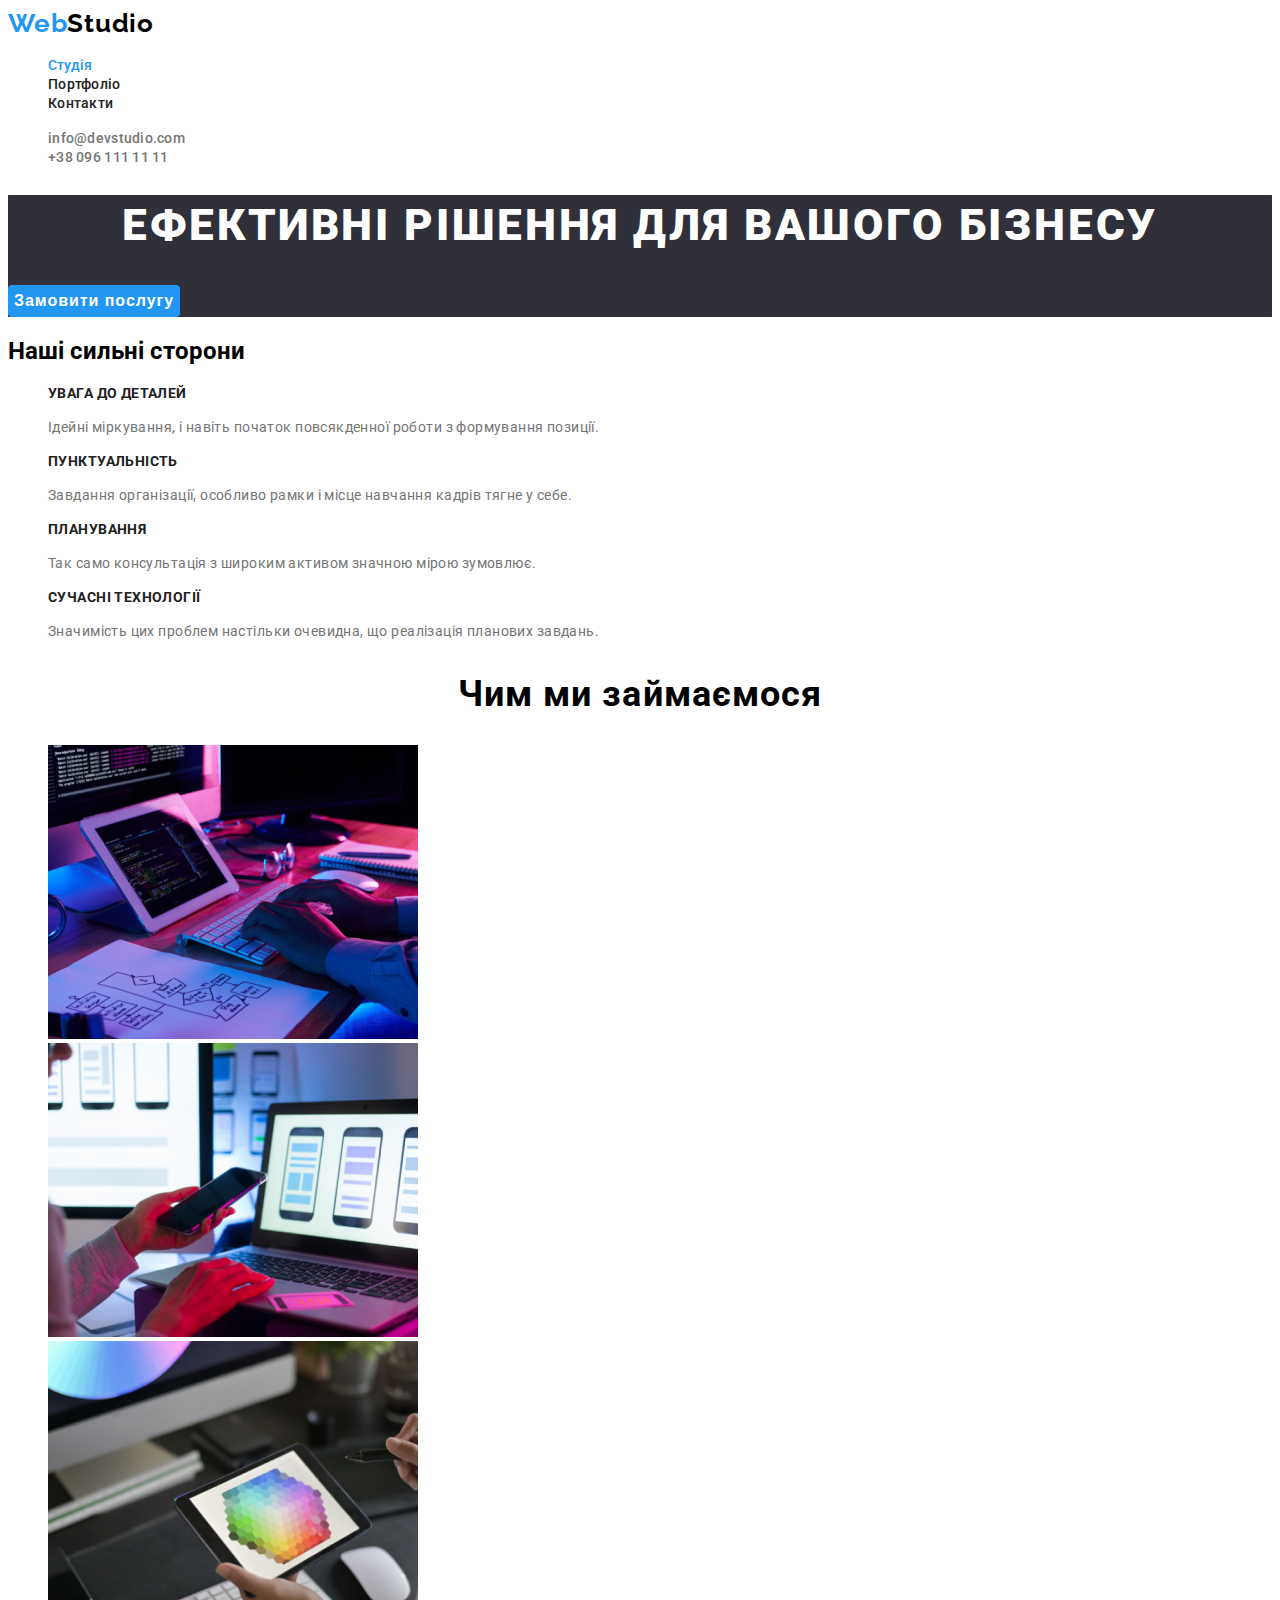
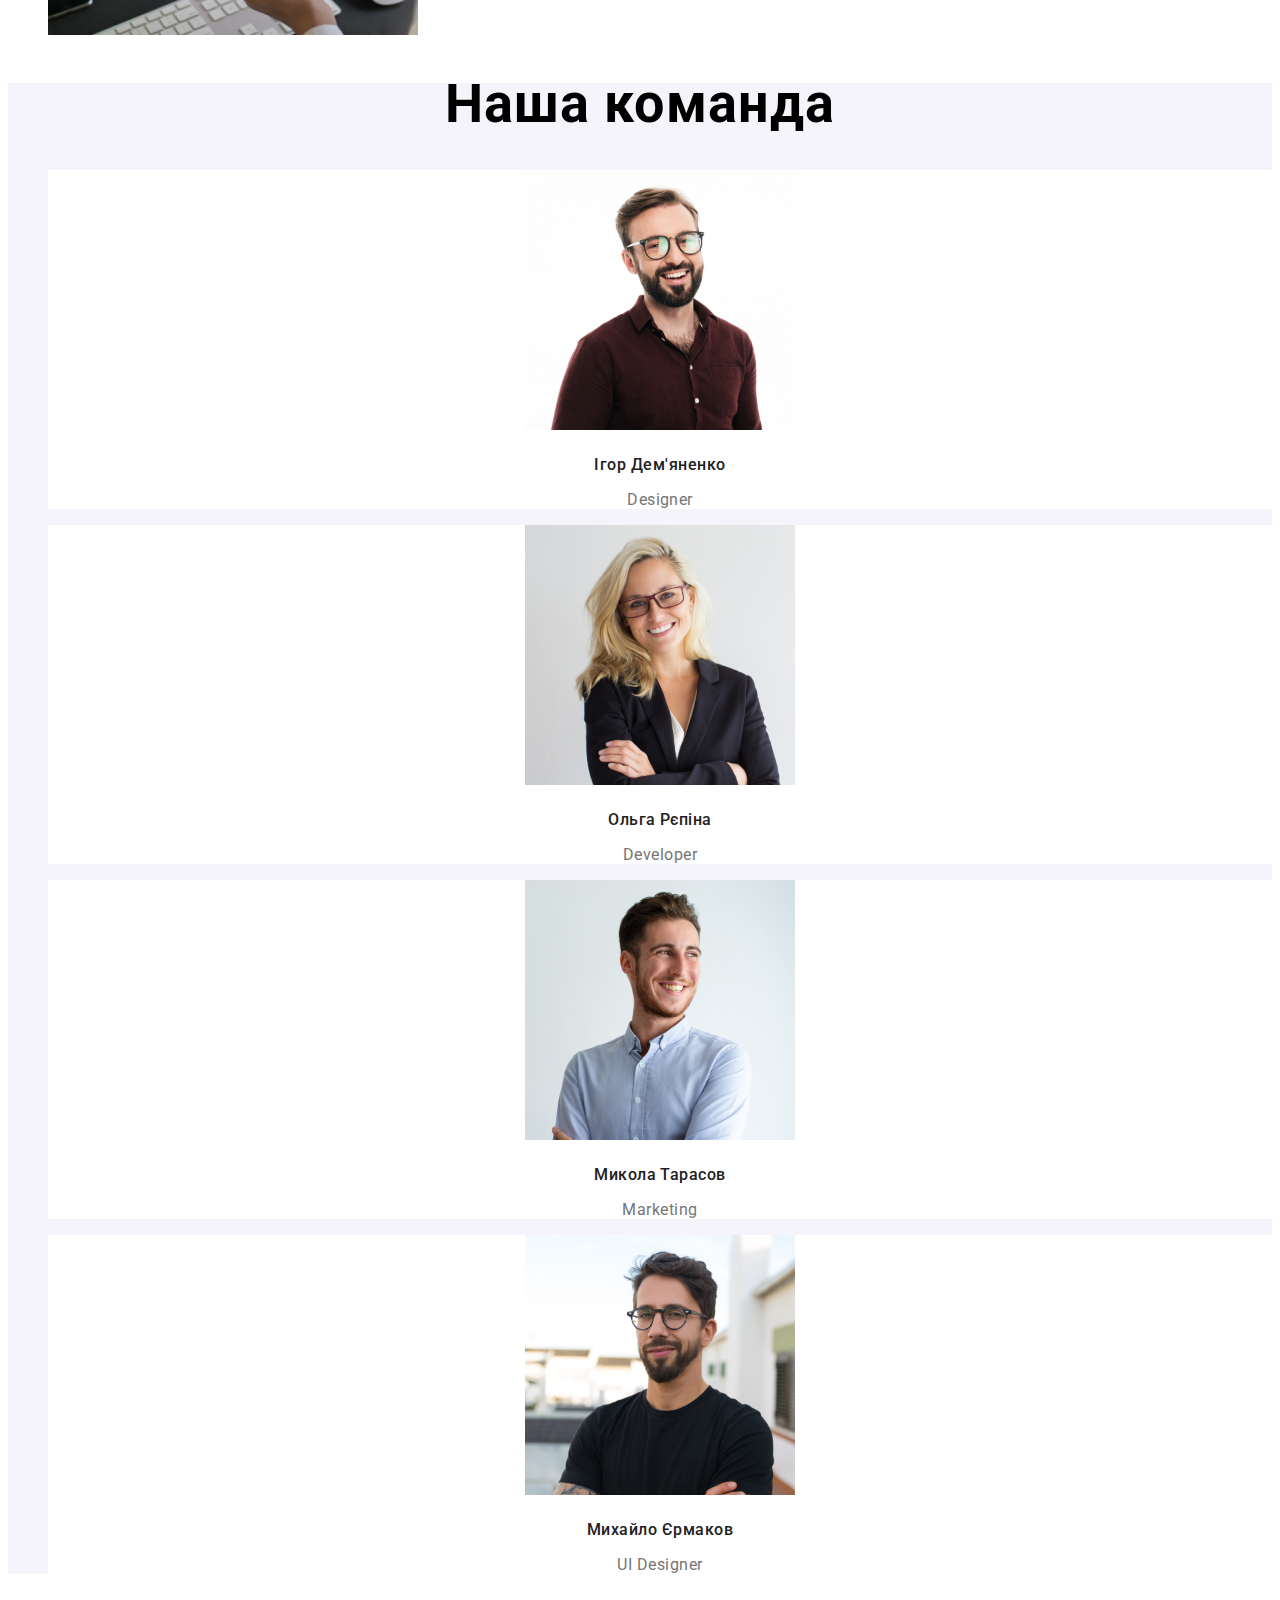
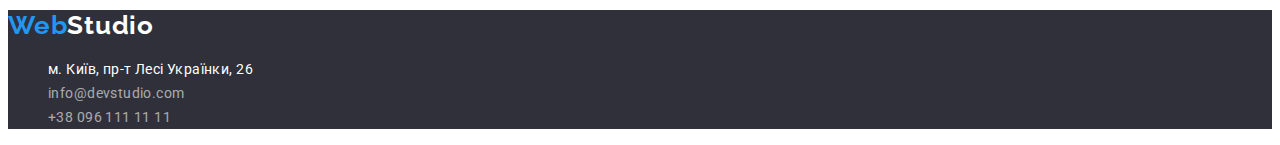
==== index.html @ 3b30a334 "Повторна здача на перевірку" ====
<!DOCTYPE html>
<html lang="ukr">
  <head>
    <meta charset="UTF-8" />
    <meta http-equiv="X-UA-Compatible" content="IE=edge" />
    <meta name="viewport" content="width=device-width, initial-scale=1.0" />
    <title>WebStudio</title>
    <link rel="preconnect" href="https://fonts.googleapis.com" />
    <link rel="preconnect" href="https://fonts.gstatic.com" crossorigin />
    <link
      href="https://fonts.googleapis.com/css2?family=Raleway:ital,wght@0,300;0,400;0,500;0,600;0,700;0,800;0,900;1,300;1,400;1,500;1,600;1,700;1,800;1,900&family=Roboto:ital,wght@0,300;0,400;0,500;0,700;0,900;1,300;1,400;1,500;1,700;1,900&display=swap"
      rel="stylesheet"
    />
    <link rel="stylesheet" href="./css/styles.css" />
  </head>
  <body>
    <header>
      <nav>
        <a href="/index.html" class="main-logo"
          >Web<span class="main-logo-span">Studio</span></a
        >
        <ul>
          <li><a href="./index.html" class="header-link-current">Студія</a></li>
          <li>
            <a href="./portfolio.html" class="header-link">Портфоліо</a>
          </li>
          <li><a href="" class="header-link">Контакти</a></li>
        </ul>
      </nav>
      <ul>
        <li>
          <a href="mailto:info@devstudio.com" class="header-contacts"
            >info@devstudio.com</a
          >
        </li>
        <li>
          <a href="tel:+380961111111" class="header-contacts"
            >+38 096 111 11 11</a
          >
        </li>
      </ul>
    </header>
    <main>
      <section class="effective-solutions">
        <h1 class="effective-solutions">
          ЕФЕКТИВНІ РІШЕННЯ ДЛЯ ВАШОГО БІЗНЕСУ
        </h1>
        <button type="button" class="button-main">Замовити послугу</button>
      </section>
      <section>
        <h2>Наші сильні сторони</h2>
        <ul>
          <li>
            <h3 class="strengths-title">УВАГА ДО ДЕТАЛЕЙ</h3>
            <p class="strengths-p">
              Ідейні міркування, і навіть початок повсякденної роботи з
              формування позиції.
            </p>
          </li>
          <li>
            <h3 class="strengths-title">ПУНКТУАЛЬНІСТЬ</h3>
            <p class="strengths-p">
              Завдання організації, особливо рамки і місце навчання кадрів тягне
              у себе.
            </p>
          </li>
          <li>
            <h3 class="strengths-title">ПЛАНУВАННЯ</h3>
            <p class="strengths-p">
              Так само консультація з широким активом значною мірою зумовлює.
            </p>
          </li>
          <li>
            <h3 class="strengths-title">СУЧАСНІ ТЕХНОЛОГІЇ</h3>
            <p class="strengths-p">
              Значимість цих проблем настільки очевидна, що реалізація планових
              завдань.
            </p>
          </li>
        </ul>
      </section>
      <section>
        <h2 class="what-we-do">Чим ми займаємося</h2>
        <ul>
          <li>
            <a href="" class="example"
              ><img
                src="./images/desktop1.png"
                alt="Робочий стіл №1"
                width="370"
                height="294"
              />
            </a>
          </li>
          <li>
            <a href=""
              ><img
                src="./images/desktop2.png"
                alt="Робочий стіл №2"
                width="370"
                height="294"
              />
            </a>
          </li>
          <li>
            <a href=""
              ><img
                src="./images/desktop3.png"
                alt="Робочий стіл №3"
                width="370"
                height="294"
              />
            </a>
          </li>
        </ul>
      </section>
      <section class="our-team">
        <h2 class="team-main-h">Наша команда</h2>
        <ul>
          <li class="members-team">
            <img
              src="./images/Ігор_Дем'яненко.jpg"
              alt="Ігор Дем'яненко"
              width="270"
              height="260"
            />
            <h3 class="team-h">Ігор Дем'яненко</h3>
            <p class="team-p">Designer</p>
          </li>
          <li class="members-team">
            <img
              src="./images/Ольга_Рєпіна.jpg"
              alt="Ольга Рєпіна"
              width="270"
              height="260"
            />
            <h3 class="team-h">Ольга Рєпіна</h3>
            <p class="team-p">Developer</p>
          </li>
          <li class="members-team">
            <img
              src="./images/Микола_Тарасов.jpg"
              alt="Микола Тарасов"
              width="270"
              height="260"
            />
            <h3 class="team-h">Микола Тарасов</h3>
            <p class="team-p">Marketing</p>
          </li>
          <li class="members-team">
            <img
              src="./images/Михайло_Єрмаков.jpg"
              alt="Михайло Єрмаков"
              width="270"
              height="260"
            />
            <h3 class="team-h">Михайло Єрмаков</h3>
            <p class="team-p">UI Designer</p>
          </li>
        </ul>
      </section>
    </main>
    <footer>
      <a href="/index.html" class="footer-logo"
        >Web<span class="footer-logo-span">Studio</span></a
      >
      <address>
        <ul>
          <li>
            <a
              href="https://www.google.com/maps/place/%D0%B1%D1%83%D0%BB%D1%8C%D0%B2%D0%B0%D1%80+%D0%9B%D0%B5%D1%81%D1%96+%D0%A3%D0%BA%D1%80%D0%B0%D1%97%D0%BD%D0%BA%D0%B8,+26,+%D0%9A%D0%B8%D1%97%D0%B2,+02000/@50.4265807,30.5383858,17z/data=!3m1!4b1!4m5!3m4!1s0x40d4cf0e033ecbe9:0x57a4dffefec77da0!8m2!3d50.4265807!4d30.5383858"
              class="footer-address"
              >м. Київ, пр-т Лесі Українки, 26</a
            >
          </li>
          <li>
            <a href="mailto:info@devstudio.com" class="footer-contacts"
              >info@devstudio.com</a
            >
          </li>
          <li>
            <a href="tel:+380961111111" class="footer-contacts"
              >+38 096 111 11 11</a
            >
          </li>
        </ul>
      </address>
    </footer>
  </body>
</html>
---- css/styles.css ----
:root {
    --primary-text-color: #757575;
    --next-primary-text-color: #000000;
    --title-text-color: #212121;
    --accent-color: #2196F3;
    --main-background-color: #ffffff;
    --accent-background-color: #2F303A;
    --main-team-color: #F5F4FA;
    --footer-contacts-color: #FFFFFF99;
}
body {
    background-color: var(--main-background-color);
    font-family: 'Roboto', sans-serif;
} 

/* Розмічаємо хедер сторінки */
/* Головний логотип */
.main-logo {
    color: var(--accent-color);
    font-family: 'Raleway';
    font-style: normal;
    font-weight: 700;
    font-size: 26px;
    line-height: 31px;
    letter-spacing: 0.03em;
}
.main-logo-span {
    color: var(--next-primary-text-color);
}

/* Головна навігація */
.header-link {
    color: var(--title-text-color);
    font-style: normal;                                                                                                                                                              
    font-weight: 500;
    font-size: 14px;
    line-height: 16px;
    letter-spacing: 0.02em;
}

.header-link-current {
    color: var(--accent-color);
    font-size: 14px;
    font-weight: 500;

}
.header-link:hover,
.header-link:focus {
    color: var(--accent-color);
}

/* Контакти в хедері */
.header-contacts {
    color: var(--primary-text-color);
    font-style: normal;
    font-weight: 500;
    font-size: 14px;
    line-height: 16px;
    letter-spacing: 0.02em;
}
.header-contacts:hover {
   color: var(--accent-color);
}

/* Тіло сайту */
li {
    list-style-type: none;
}
a {
    text-decoration: none;

}
.effective-solutions {
    background-color: var(--accent-background-color);
    color: var(--main-background-color);
    font-weight: 900;
    font-size: 44px;
    line-height: 60px;
    text-align: center;
    letter-spacing: 0.06em;
    text-transform: uppercase;
}


/* Розмічаємо всі кнопки сайту */
.button-main, .projects-button {
cursor: pointer;
}
.button-main {
    background-color: var(--accent-color);
    color: var(--main-background-color);
    border: none;
    border-radius: 4px;
    font-weight: 700;
    font-size: 16px;
    line-height: 30px;
    display: flex;
    align-items: center;
    text-align: center;
    letter-spacing: 0.06em;
}

.projects-button-nav {
    background-color: var(--main-team-color);
    color: var(--title-text-color);
    border: none;
    border-radius: 4px;
    font-weight: 500;
    font-size: 16px;
    line-height: 26px;
    text-align: center;
    letter-spacing: 0.03em;
}
.projects-button:hover, .projects-button:active, .projects-button:focus {
    background-color: var(--accent-color);
    color: var(--main-background-color);
}

/* Розмічаємо сильні сторони */
.what-we-do, .our-team {
    font-style: normal;
    font-weight: 700;
    font-size: 36px;
    line-height: 42px;
    text-align: center;
    letter-spacing: 0.03em;
}
.strengths-title {
    color: var(--title-text-color);
    font-weight: 700;
    font-size: 14px;
    line-height: 16px;
    letter-spacing: 0.03em;
    text-transform: uppercase;
}
.strengths-p {
    color: var(--primary-text-color);
    font-weight: 400;
    font-size: 14px;
    line-height: 24px;
    letter-spacing: 0.03em;
}



/* Наша команда */
.our-team {
    background-color: var(--main-team-color)
}
.members-team {
    background-color: var(--main-background-color);
}
.team-h {
    color: var(--title-text-color);
    font-weight: 500;
    font-size: 16px;
    line-height: 19px;
    text-align: center;
    letter-spacing: 0.03em;
}
.team-p {
    color: var(--primary-text-color);
    font-weight: 400;
    font-size: 16px;
    line-height: 19px;
    text-align: center;
    letter-spacing: 0.03em;
}


/* Розмічаємо Portfolio */
.projects-h {
    color: var(--title-text-color);
    font-weight: 700;
    font-size: 18px;
    line-height: 36px;
    letter-spacing: 0.06em;
}
.projects-p {
    color: var(--primary-text-color);
    font-weight: 400;
    font-size: 16px;
    line-height: 30px;
    letter-spacing: 0.03em;
}


/* Розмічаємо футер сторінки */
footer {
    background-color: var(--accent-background-color);
}
.footer-logo {
    color: var(--accent-color);
    font-family: 'Raleway', sans-serif;
    font-style: normal;
    font-weight: 700;
    font-size: 26px;
    line-height: 31px;
    letter-spacing: 0.03em;
}
.footer-logo-span {
    color:var(--main-background-color);
}
.footer-address {
    color: var(--main-background-color);
    font-style: normal;
    font-weight: 400;
    font-size: 14px;
    line-height: 24px;
    letter-spacing: 0.03em;
}
.footer-contacts {
    color: var(--footer-contacts-color);
    font-style: normal;
    font-weight: 400;
    font-size: 14px;
    line-height: 24px;
    letter-spacing: 0.03em;
}
.footer-address:hover, .footer-address:focus, .footer-contacts:hover, .footer-contacts:focus {
    color: var(--accent-color)
}
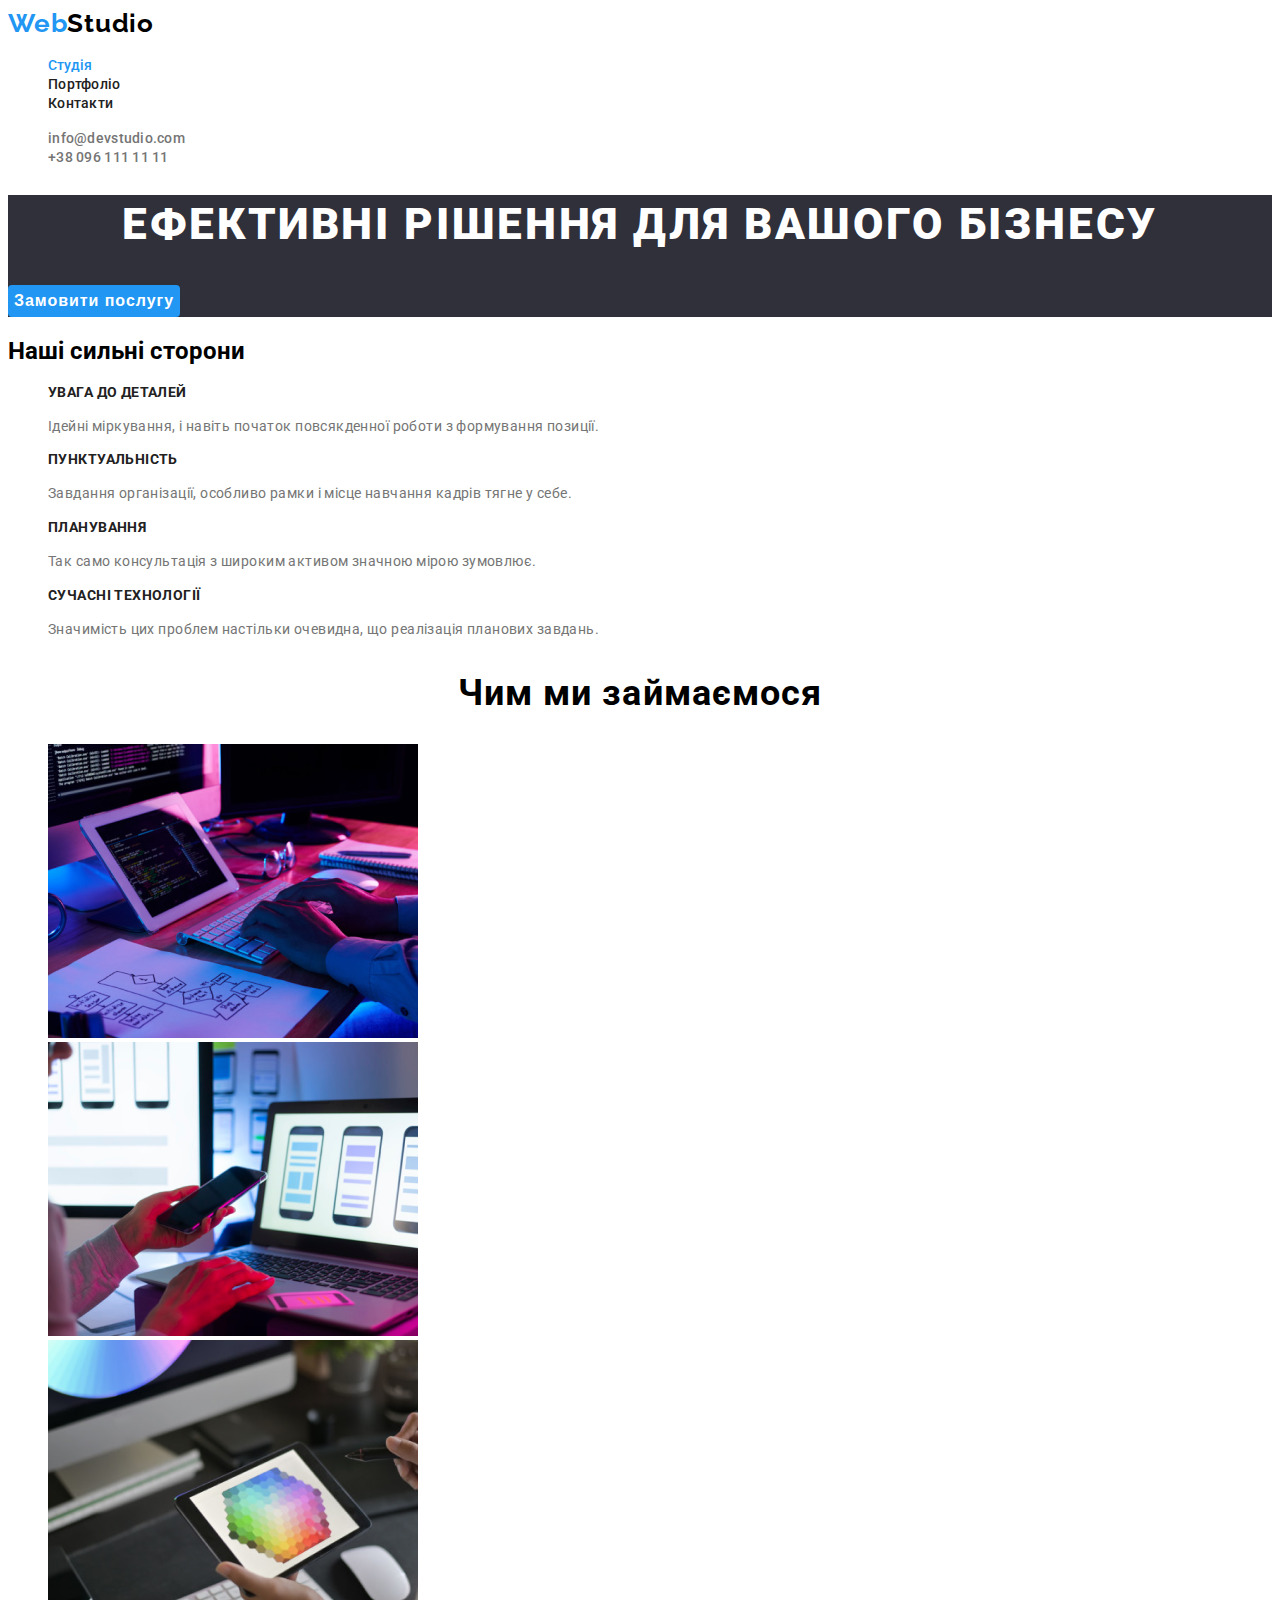
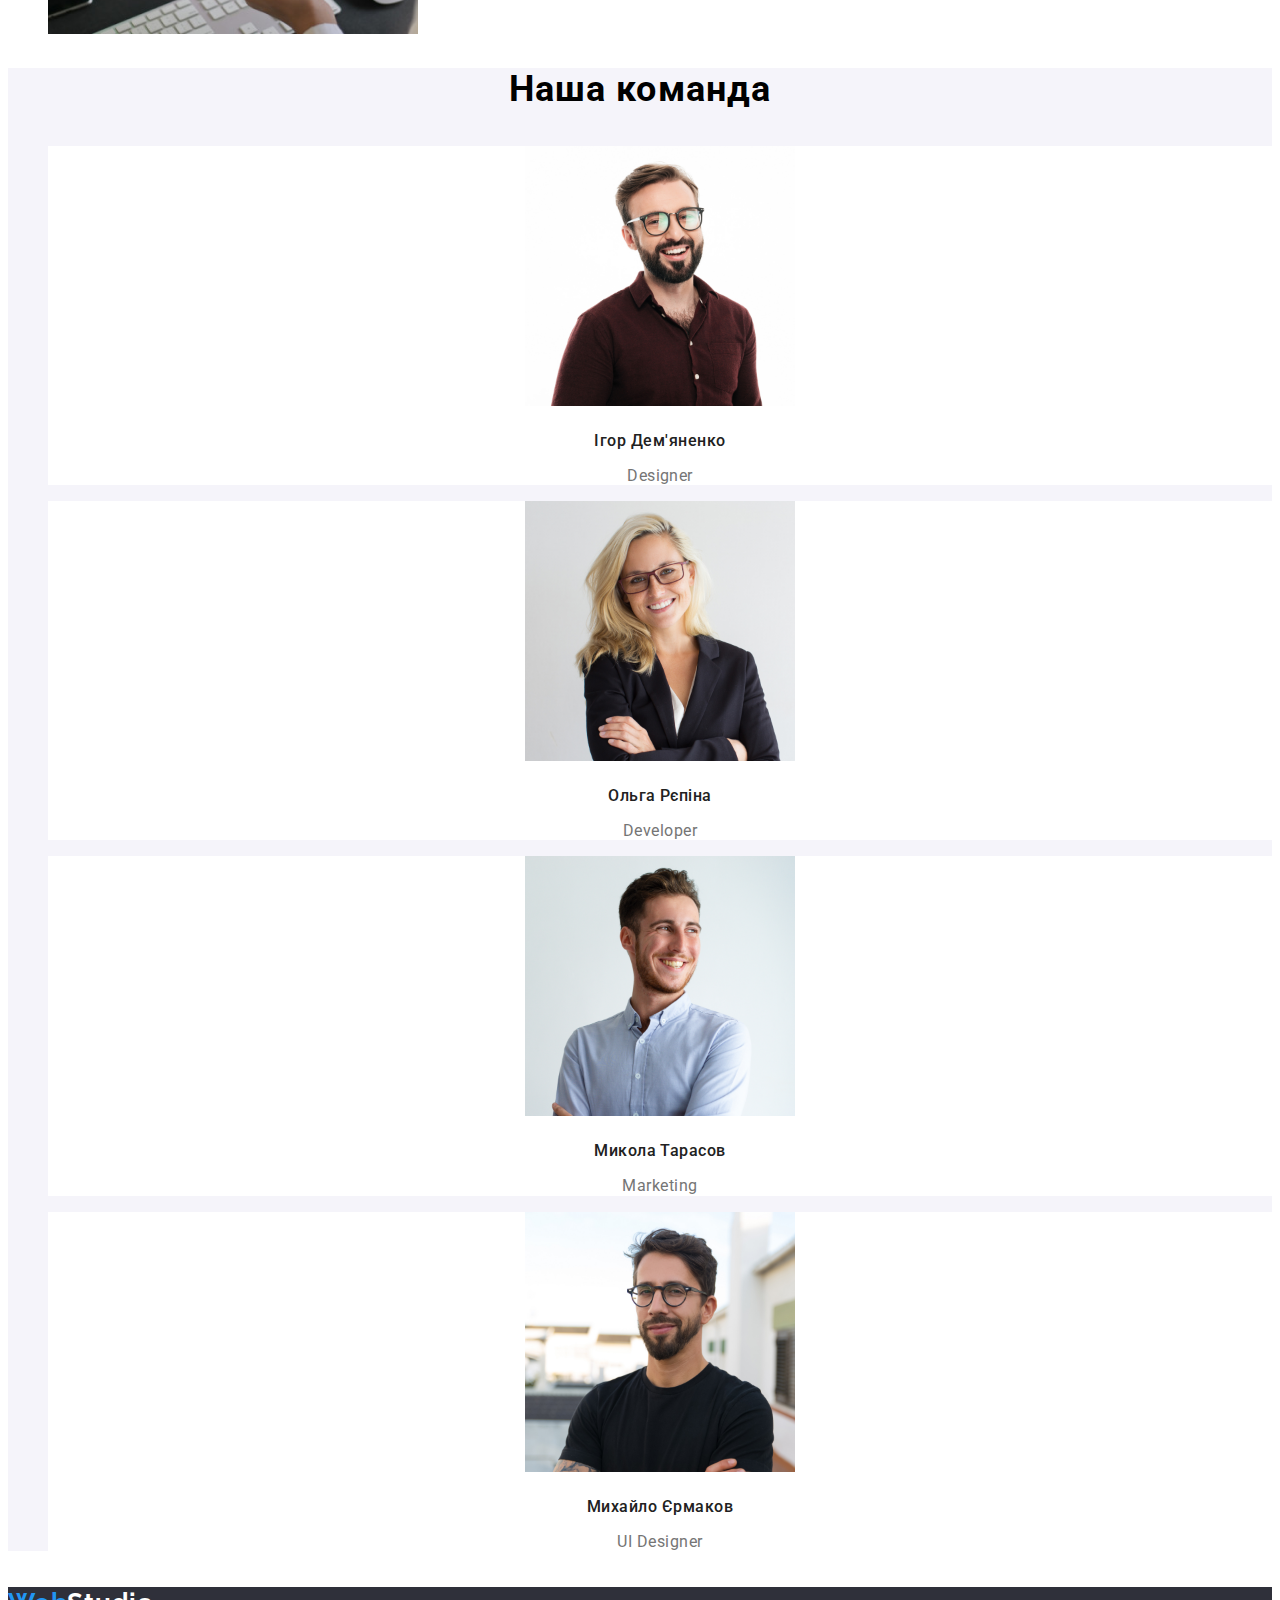
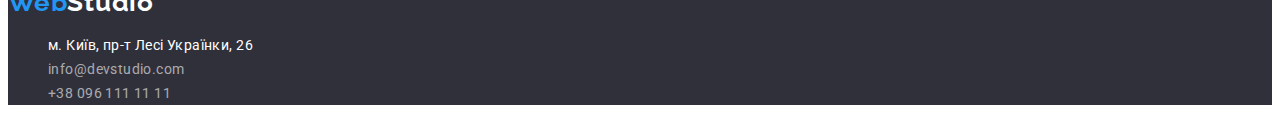
==== commit 9ce39c08: "Усе виправлено, окрім кнопок у портфоліо" ====
--- a/index.html
+++ b/index.html
@@ -8,7 +8,7 @@
     <link rel="preconnect" href="https://fonts.googleapis.com" />
     <link rel="preconnect" href="https://fonts.gstatic.com" crossorigin />
     <link
-      href="https://fonts.googleapis.com/css2?family=Raleway:ital,wght@0,300;0,400;0,500;0,600;0,700;0,800;0,900;1,300;1,400;1,500;1,600;1,700;1,800;1,900&family=Roboto:ital,wght@0,300;0,400;0,500;0,700;0,900;1,300;1,400;1,500;1,700;1,900&display=swap"
+      href="https://fonts.googleapis.com/css2?family=Raleway:wght@700&family=Roboto:wght@400;500;700;900&display=swap"
       rel="stylesheet"
     />
     <link rel="stylesheet" href="./css/styles.css" />
@@ -19,15 +19,19 @@
         <a href="/index.html" class="main-logo"
           >Web<span class="main-logo-span">Studio</span></a
         >
-        <ul>
-          <li><a href="./index.html" class="header-link-current">Студія</a></li>
+        <ul class="main-nav">
+          <li>
+            <a href="./index.html" class="header-link-current">Студія</a>
+          </li>
           <li>
             <a href="./portfolio.html" class="header-link">Портфоліо</a>
           </li>
-          <li><a href="" class="header-link">Контакти</a></li>
+          <li>
+            <a href="" class="header-link">Контакти</a>
+          </li>
         </ul>
       </nav>
-      <ul>
+      <ul class="main-contacts">
         <li>
           <a href="mailto:info@devstudio.com" class="header-contacts"
             >info@devstudio.com</a
@@ -49,30 +53,30 @@
       </section>
       <section>
         <h2>Наші сильні сторони</h2>
-        <ul>
+        <ul class="strengths">
           <li>
             <h3 class="strengths-title">УВАГА ДО ДЕТАЛЕЙ</h3>
-            <p class="strengths-p">
+            <p class="strengths-text">
               Ідейні міркування, і навіть початок повсякденної роботи з
               формування позиції.
             </p>
           </li>
           <li>
             <h3 class="strengths-title">ПУНКТУАЛЬНІСТЬ</h3>
-            <p class="strengths-p">
+            <p class="strengths-text">
               Завдання організації, особливо рамки і місце навчання кадрів тягне
               у себе.
             </p>
           </li>
           <li>
             <h3 class="strengths-title">ПЛАНУВАННЯ</h3>
-            <p class="strengths-p">
+            <p class="strengths-text">
               Так само консультація з широким активом значною мірою зумовлює.
             </p>
           </li>
           <li>
             <h3 class="strengths-title">СУЧАСНІ ТЕХНОЛОГІЇ</h3>
-            <p class="strengths-p">
+            <p class="strengths-text">
               Значимість цих проблем настільки очевидна, що реалізація планових
               завдань.
             </p>
@@ -81,7 +85,7 @@
       </section>
       <section>
         <h2 class="what-we-do">Чим ми займаємося</h2>
-        <ul>
+        <ul class="our-works">
           <li>
             <a href="" class="example"
               ><img
@@ -115,8 +119,8 @@
         </ul>
       </section>
       <section class="our-team">
-        <h2 class="team-main-h">Наша команда</h2>
-        <ul>
+        <h2 class="team-main-title">Наша команда</h2>
+        <ul class="participants">
           <li class="members-team">
             <img
               src="./images/Ігор_Дем'яненко.jpg"
@@ -124,8 +128,8 @@
               width="270"
               height="260"
             />
-            <h3 class="team-h">Ігор Дем'яненко</h3>
-            <p class="team-p">Designer</p>
+            <h3 class="team-title">Ігор Дем'яненко</h3>
+            <p class="team-text">Designer</p>
           </li>
           <li class="members-team">
             <img
@@ -134,8 +138,8 @@
               width="270"
               height="260"
             />
-            <h3 class="team-h">Ольга Рєпіна</h3>
-            <p class="team-p">Developer</p>
+            <h3 class="team-title">Ольга Рєпіна</h3>
+            <p class="team-text">Developer</p>
           </li>
           <li class="members-team">
             <img
@@ -144,8 +148,8 @@
               width="270"
               height="260"
             />
-            <h3 class="team-h">Микола Тарасов</h3>
-            <p class="team-p">Marketing</p>
+            <h3 class="team-title">Микола Тарасов</h3>
+            <p class="team-text">Marketing</p>
           </li>
           <li class="members-team">
             <img
@@ -154,8 +158,8 @@
               width="270"
               height="260"
             />
-            <h3 class="team-h">Михайло Єрмаков</h3>
-            <p class="team-p">UI Designer</p>
+            <h3 class="team-title">Михайло Єрмаков</h3>
+            <p class="team-text">UI Designer</p>
           </li>
         </ul>
       </section>
@@ -165,7 +169,7 @@
         >Web<span class="footer-logo-span">Studio</span></a
       >
       <address>
-        <ul>
+        <ul class="footer-nav">
           <li>
             <a
               href="https://www.google.com/maps/place/%D0%B1%D1%83%D0%BB%D1%8C%D0%B2%D0%B0%D1%80+%D0%9B%D0%B5%D1%81%D1%96+%D0%A3%D0%BA%D1%80%D0%B0%D1%97%D0%BD%D0%BA%D0%B8,+26,+%D0%9A%D0%B8%D1%97%D0%B2,+02000/@50.4265807,30.5383858,17z/data=!3m1!4b1!4m5!3m4!1s0x40d4cf0e033ecbe9:0x57a4dffefec77da0!8m2!3d50.4265807!4d30.5383858"
--- a/css/styles.css
+++ b/css/styles.css
@@ -10,7 +10,7 @@
 }
 body {
     background-color: var(--main-background-color);
-    font-family: 'Roboto', sans-serif;
+    font-family: 'Roboto',sans-serif;
 } 
 
 /* Розмічаємо хедер сторінки */
@@ -18,11 +18,11 @@
 .main-logo {
     color: var(--accent-color);
     font-family: 'Raleway';
-    font-style: normal;
     font-weight: 700;
     font-size: 26px;
-    line-height: 31px;
-    letter-spacing: 0.03em;
+    line-height: 1.19;
+    letter-spacing: 0.03em;
+    text-decoration: none;
 }
 .main-logo-span {
     color: var(--next-primary-text-color);
@@ -30,60 +30,57 @@
 
 /* Головна навігація */
 .header-link {
-    color: var(--title-text-color);
-    font-style: normal;                                                                                                                                                              
-    font-weight: 500;
-    font-size: 14px;
-    line-height: 16px;
+    color: var(--title-text-color);                                                                                                                                                            
+    font-weight: 500;
+    font-size: 14px;
+    line-height: 1.14;
     letter-spacing: 0.02em;
+    text-decoration: none;
 }
 
 .header-link-current {
     color: var(--accent-color);
     font-size: 14px;
     font-weight: 500;
+    line-height: 1.14;
+    text-decoration: none;
 
 }
 .header-link:hover,
-.header-link:focus {
+.header-link:focus,
+.header-contacts:hover,
+.header-contacts:focus {
     color: var(--accent-color);
 }
 
 /* Контакти в хедері */
 .header-contacts {
     color: var(--primary-text-color);
-    font-style: normal;
-    font-weight: 500;
-    font-size: 14px;
-    line-height: 16px;
+    font-weight: 500;
+    font-size: 14px;
+    line-height: 1.14;
     letter-spacing: 0.02em;
-}
-.header-contacts:hover {
-   color: var(--accent-color);
+    text-decoration: none;
 }
 
 /* Тіло сайту */
-li {
+.main-nav, .main-contacts, .strengths, .our-works, .participants, .footer-nav, .projects-nav, .projects-example
+{
     list-style-type: none;
-}
-a {
-    text-decoration: none;
-
 }
 .effective-solutions {
     background-color: var(--accent-background-color);
     color: var(--main-background-color);
     font-weight: 900;
     font-size: 44px;
-    line-height: 60px;
+    line-height: 1.36;
     text-align: center;
     letter-spacing: 0.06em;
     text-transform: uppercase;
 }
 
-
 /* Розмічаємо всі кнопки сайту */
-.button-main, .projects-button {
+.button-main, .projects-button-nav {
 cursor: pointer;
 }
 .button-main {
@@ -93,35 +90,37 @@
     border-radius: 4px;
     font-weight: 700;
     font-size: 16px;
-    line-height: 30px;
+    line-height: 1.88;
     display: flex;
     align-items: center;
     text-align: center;
     letter-spacing: 0.06em;
 }
-
 .projects-button-nav {
+    font-family: 'Roboto',sans-serif;
     background-color: var(--main-team-color);
     color: var(--title-text-color);
     border: none;
     border-radius: 4px;
     font-weight: 500;
     font-size: 16px;
-    line-height: 26px;
-    text-align: center;
-    letter-spacing: 0.03em;
-}
-.projects-button:hover, .projects-button:active, .projects-button:focus {
+    line-height: 1.63;
+    display: flex;
+    text-align: center;
+    letter-spacing: 0.03em;
+}
+
+.projects-button-nav:hover, .projects-button-nav:active, .projects-button-nav:focus,
+.button-main:hover, .button-main:active, .button-main:focus {
     background-color: var(--accent-color);
     color: var(--main-background-color);
 }
 
 /* Розмічаємо сильні сторони */
-.what-we-do, .our-team {
-    font-style: normal;
+.what-we-do, .team-main-title, .our-team {
     font-weight: 700;
     font-size: 36px;
-    line-height: 42px;
+    line-height: 1.17;
     text-align: center;
     letter-spacing: 0.03em;
 }
@@ -129,15 +128,15 @@
     color: var(--title-text-color);
     font-weight: 700;
     font-size: 14px;
-    line-height: 16px;
+    line-height: 1.14;
     letter-spacing: 0.03em;
     text-transform: uppercase;
 }
-.strengths-p {
-    color: var(--primary-text-color);
-    font-weight: 400;
-    font-size: 14px;
-    line-height: 24px;
+.strengths-text {
+    color: var(--primary-text-color);
+    /* font-weight: 400; */
+    font-size: 14px;
+    line-height: 1.71;
     letter-spacing: 0.03em;
 }
 
@@ -150,37 +149,37 @@
 .members-team {
     background-color: var(--main-background-color);
 }
-.team-h {
-    color: var(--title-text-color);
-    font-weight: 500;
-    font-size: 16px;
-    line-height: 19px;
-    text-align: center;
-    letter-spacing: 0.03em;
-}
-.team-p {
-    color: var(--primary-text-color);
-    font-weight: 400;
-    font-size: 16px;
-    line-height: 19px;
+.team-title {
+    color: var(--title-text-color);
+    font-weight: 500;
+    font-size: 16px;
+    line-height: 1.19;
+    text-align: center;
+    letter-spacing: 0.03em;
+}
+.team-text {
+    color: var(--primary-text-color);
+    font-weight: 400;
+    font-size: 16px;
+    line-height: 1.19;
     text-align: center;
     letter-spacing: 0.03em;
 }
 
 
 /* Розмічаємо Portfolio */
-.projects-h {
+.projects-title {
     color: var(--title-text-color);
     font-weight: 700;
     font-size: 18px;
-    line-height: 36px;
+    line-height: 2.00;
     letter-spacing: 0.06em;
 }
-.projects-p {
-    color: var(--primary-text-color);
-    font-weight: 400;
-    font-size: 16px;
-    line-height: 30px;
+.projects-text {
+    color: var(--primary-text-color);
+    font-weight: 400;
+    font-size: 16px;
+    line-height: 1.88;
     letter-spacing: 0.03em;
 }
 
@@ -192,11 +191,11 @@
 .footer-logo {
     color: var(--accent-color);
     font-family: 'Raleway', sans-serif;
-    font-style: normal;
     font-weight: 700;
     font-size: 26px;
-    line-height: 31px;
-    letter-spacing: 0.03em;
+    line-height: 1.19;
+    letter-spacing: 0.03em;
+    text-decoration: none;
 }
 .footer-logo-span {
     color:var(--main-background-color);
@@ -206,16 +205,19 @@
     font-style: normal;
     font-weight: 400;
     font-size: 14px;
-    line-height: 24px;
-    letter-spacing: 0.03em;
+    line-height: 1.71;
+    letter-spacing: 0.03em;
+    text-decoration: none;
 }
 .footer-contacts {
     color: var(--footer-contacts-color);
     font-style: normal;
     font-weight: 400;
     font-size: 14px;
-    line-height: 24px;
-    letter-spacing: 0.03em;
+    line-height: 1.71;
+    letter-spacing: 0.03em;
+    text-decoration: none;
+    
 }
 .footer-address:hover, .footer-address:focus, .footer-contacts:hover, .footer-contacts:focus {
     color: var(--accent-color)
